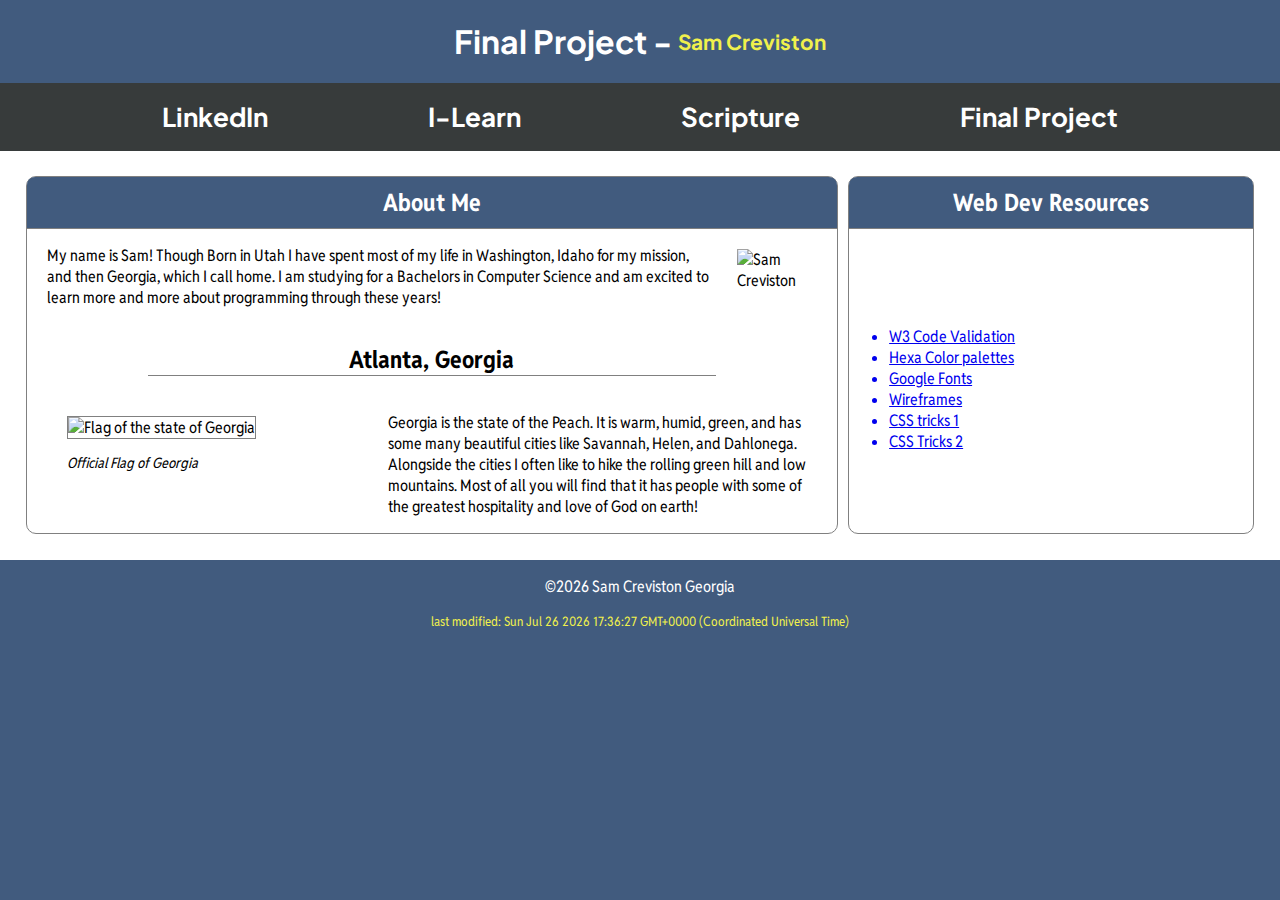
==== index.html @ b9fbb0a6 "base home page" ====
<!DOCTYPE html>
<html lang="en">
<head>
    <meta charset="UTF-8">
    <meta name="viewport" content="width=device-width, initial-scale=1.0">
    <meta name="author" content="Sam Creviston">
    <meta name="description" content="This page by Sam Creviston is one of many in the WDD 131 - Dynamic WEb Fundamentals Course that is intended to teach me intermediate web development skills. ">
    <link rel="stylesheet" href="styles/base.css">
    <link rel="preconnect" href="https://fonts.googleapis.com">
    <link rel="preconnect" href="https://fonts.gstatic.com" crossorigin>
    <link href="https://fonts.googleapis.com/css2?family=Plus+Jakarta+Sans:ital@0;1&family=Reddit+Sans+Condensed:wght@200..900&display=swap" rel="stylesheet">
    <script src="scripts/getdates.js" defer></script>
    <title>Final Project</title>
</head>
<body>
    <header>
        <section id="title"><h1>Final Project -&nbsp;</h1> <h1 id="nameText">Sam Creviston</h1>
        </section>
        <nav>
            <a href="https://www.linkedin.com/in/sam-creviston-2729b0288/"><h1>LinkedIn</h1></a>
            <a href="https://byui.instructure.com/"><h1>I-Learn</h1></a>
            <a href="https://www.churchofjesuschrist.org/study/scriptures/bofm/3-ne/17?lang=eng"><h1>Scripture</h1></a>
            <a href=""><h1>Final Project</h1></a>
        </nav>
    </header>
    <main>
        <section class="card" id="sec1">
            <h2 class="card-title">About Me</h2>
            <section class="card-description">
                <p>My name is Sam! Though Born in Utah I have spent most of my life in Washington, Idaho for my mission, and then Georgia, which I call home. I am studying for a Bachelors in Computer Science and am excited to learn more and more about programming through these years!</p>
                <img id="img-me" src="images/Sam Creviston.jpg" alt="Sam Creviston">
            </section>
            <h2 id="location">Atlanta, Georgia</h2>
            <section class="card-description">
                <section id="flag">
                    <img id="img-flag" src="images/Georgia Flag.png" alt="Flag of the state of Georgia">
                    <p id="flag-name">Official Flag of Georgia</p>
                </section>
                <p> Georgia is the state of the Peach. It is warm, humid, green, and has some many beautiful cities like Savannah, Helen, and Dahlonega. Alongside the cities I often like to hike the rolling green hill and low mountains. Most of all you will find that it has people with some of the greatest hospitality and love of God on earth!</p>
            </section>
        </section>

        <section class="card" id="sec2">
            <h2 class="card-title">Web Dev Resources</h2>
            <section id="dev-links">
                <ul>
                    <a href="https://validator.w3.org/"><li>W3 Code Validation</li></a>
                    <a href="https://coolors.co/"><li>Hexa Color palettes</li></a>
                    <a href="https://fonts.google.com/"><li>Google Fonts</li></a>
                    <a href="https://wireframe.cc/"><li>Wireframes</li></a>
                    <a href="https://www.w3schools.com/howto/default_page2.asp"><li>CSS tricks 1</li></a>
                    <a href="https://polypane.app/css-3d-transform-examples/"><li>CSS Tricks 2</li></a>
                </ul>
            </section>
        </section>
    </main>

    <footer>
        <p>
            &copy;<span id="currentyear"></span>
            Sam Creviston Georgia
            <!--  or currentYear?  -->
        </p>
        <p id="lastModified"></p>
    </footer>
</body>
</html>
---- styles/base.css ----
body {
    margin: 0;
    padding: 0;
    background-color: rgb(65, 91, 126);
    text-align: center;
    color: white;

    font-family: "Reddit Sans Condensed", sans-serif;
    font-optical-sizing: auto;
    font-weight: 400;
    font-style: normal;
}

header {
    background-color: rgb(65, 91, 126);
    font-family: "Plus Jakarta Sans", sans-serif;
    font-optical-sizing: auto;
    font-weight: 400;
    font-style: normal;
    
}

h1  {
    display: flex;

}

#title {
    display: flex;
    justify-content: center;
    align-items: center;
    font-weight: bold;
}

#nameText {
    color: rgb(240, 240, 76);
    font-size: 1.3em;
}

footer {
    background-color: rgb(65, 91, 126);
}

nav {
    background-color: rgb(55, 59, 59);
    display: flex;
    justify-content: center;
    gap: 12.5%;
    font-size: small;
}

nav a {
    text-decoration: none;
    color: white;
}

nav :hover {

}

main {
    padding: 2%;
    background-color: white;
    display: grid;
    grid-template-columns: 2fr 1fr;
    gap: 10px;
    max-width: 10000px;
}

.card {
    display: block;
    border: 1px solid grey;
    border-radius: 10px;
    padding: 0px;
}

#location {
    color: black;
    border-bottom: 1px solid grey;
    width: 70%;
    margin-left: 15%;

}

.card-title {
    background-color: rgb(65, 91, 126);
    padding: 10px;
    margin: 0;
    text-align: center;
    border-bottom: 1px solid grey;
    border-radius: 8px 8px 0 0;
}

.card-description {
    padding-left: 20px;
    padding-right: 20px;
    display: flex;
    justify-content: space-between;
    text-align: left;
    color: black;
}

#img-me {
    width: 20%;
    margin: 20px;
}

#flag {
    width: 180%;
    margin: 20px;
}

#flag-name {
    font-style: italic;
    font-size: 90%;
    margin-bottom: 0px;
}

#img-flag {
    border: 1px solid grey;
    width: 100%;
}

#dev-links{
    display: flex;
    height: 90%;
    text-align: left;
    align-items: center;
}

#lastModified {
    color: rgb(240, 240, 76);
    font-size: small;
}
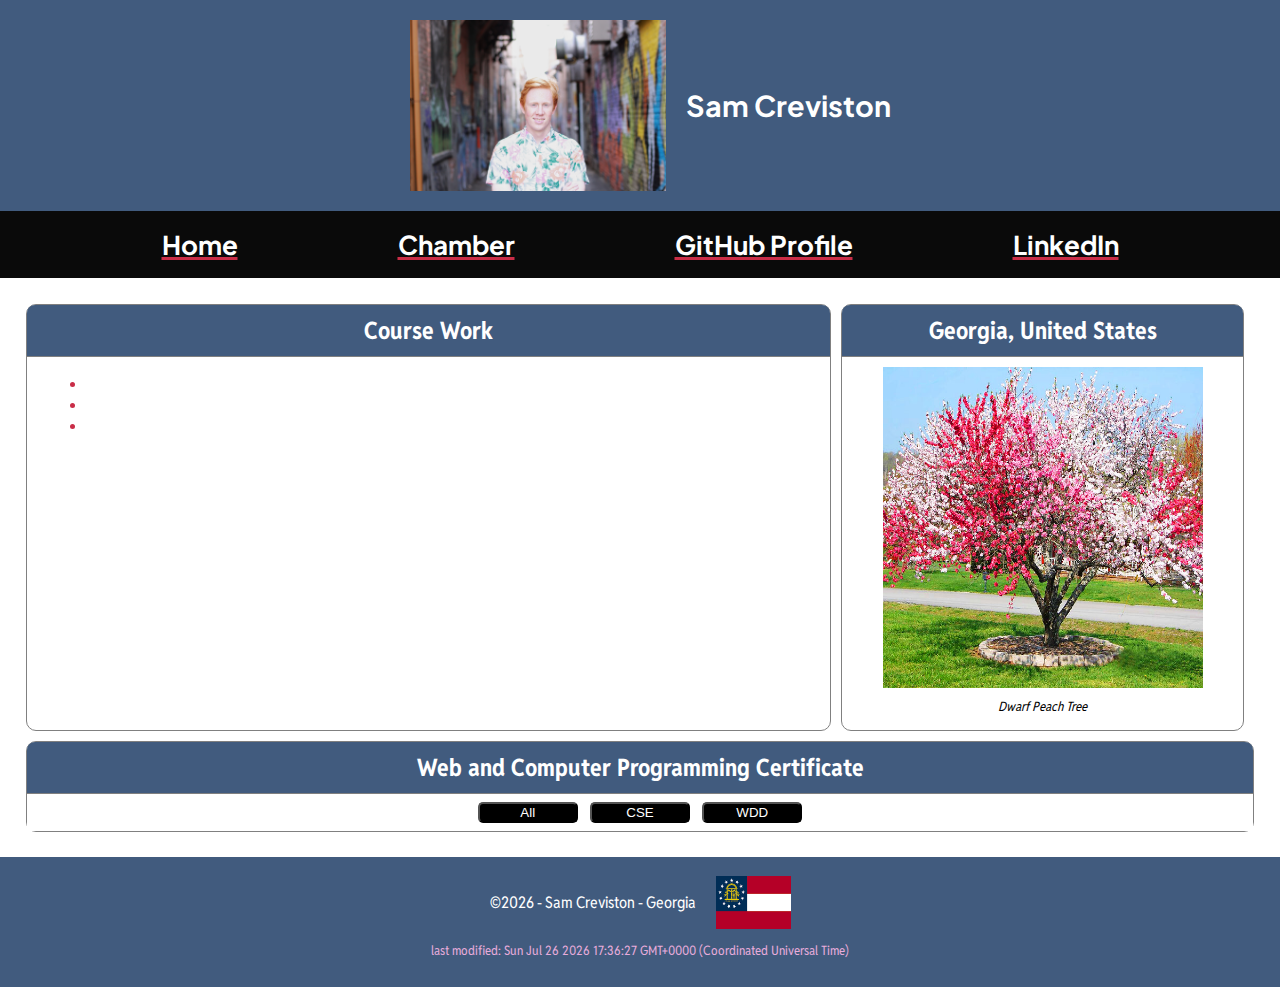
==== commit 616bcdbd: "completed my home" ====
--- a/index.html
+++ b/index.html
@@ -4,63 +4,71 @@
     <meta charset="UTF-8">
     <meta name="viewport" content="width=device-width, initial-scale=1.0">
     <meta name="author" content="Sam Creviston">
-    <meta name="description" content="This page by Sam Creviston is one of many in the WDD 131 - Dynamic WEb Fundamentals Course that is intended to teach me intermediate web development skills. ">
+    <meta name="description" content="This page by Sam Creviston is one of many in the WDD 231 - Web Frontend Development I Course that is intended to teach me intermediate web frontend development skills.">
     <link rel="stylesheet" href="styles/base.css">
     <link rel="preconnect" href="https://fonts.googleapis.com">
     <link rel="preconnect" href="https://fonts.gstatic.com" crossorigin>
     <link href="https://fonts.googleapis.com/css2?family=Plus+Jakarta+Sans:ital@0;1&family=Reddit+Sans+Condensed:wght@200..900&display=swap" rel="stylesheet">
+    <script src="scripts/index.js" defer></script>
     <script src="scripts/getdates.js" defer></script>
-    <title>Final Project</title>
+    <title>Home</title>
 </head>
 <body>
     <header>
-        <section id="title"><h1>Final Project -&nbsp;</h1> <h1 id="nameText">Sam Creviston</h1>
+        <button id="burger-menu"><img src="images/120px-Hamburger_icon_white.svg.png" alt="menu"></button>
+        <section id="title"><img src="images/PicOfMe.JPG" alt="self portrait" id="img-me"> <h1 id="nameText">Sam Creviston</h1>
         </section>
         <nav>
-            <a href="https://www.linkedin.com/in/sam-creviston-2729b0288/"><h1>LinkedIn</h1></a>
-            <a href="https://byui.instructure.com/"><h1>I-Learn</h1></a>
-            <a href="https://www.churchofjesuschrist.org/study/scriptures/bofm/3-ne/17?lang=eng"><h1>Scripture</h1></a>
-            <a href=""><h1>Final Project</h1></a>
+            <a href="index.html"><h1>Home</h1></a>
+            <a href=""><h1>Chamber</h1></a>
+            <a href="https://github.com/samcreviston"><h1>GitHub Profile</h1></a>
+            <a href="https://www.linkedin.com/in/sam-creviston-2729b0288"><h1>LinkedIn</h1></a>
         </nav>
+        <section id="drop-down"></section>
     </header>
     <main>
         <section class="card" id="sec1">
-            <h2 class="card-title">About Me</h2>
+            <h2 class="card-title">Course Work</h2>
             <section class="card-description">
-                <p>My name is Sam! Though Born in Utah I have spent most of my life in Washington, Idaho for my mission, and then Georgia, which I call home. I am studying for a Bachelors in Computer Science and am excited to learn more and more about programming through these years!</p>
-                <img id="img-me" src="images/Sam Creviston.jpg" alt="Sam Creviston">
-            </section>
-            <h2 id="location">Atlanta, Georgia</h2>
-            <section class="card-description">
-                <section id="flag">
-                    <img id="img-flag" src="images/Georgia Flag.png" alt="Flag of the state of Georgia">
-                    <p id="flag-name">Official Flag of Georgia</p>
-                </section>
-                <p> Georgia is the state of the Peach. It is warm, humid, green, and has some many beautiful cities like Savannah, Helen, and Dahlonega. Alongside the cities I often like to hike the rolling green hill and low mountains. Most of all you will find that it has people with some of the greatest hospitality and love of God on earth!</p>
+                <ul>
+                    <li></li>
+                    <li></li>
+                    <li></li>
+                </ul>
             </section>
         </section>
 
         <section class="card" id="sec2">
-            <h2 class="card-title">Web Dev Resources</h2>
-            <section id="dev-links">
-                <ul>
-                    <a href="https://validator.w3.org/"><li>W3 Code Validation</li></a>
-                    <a href="https://coolors.co/"><li>Hexa Color palettes</li></a>
-                    <a href="https://fonts.google.com/"><li>Google Fonts</li></a>
-                    <a href="https://wireframe.cc/"><li>Wireframes</li></a>
-                    <a href="https://www.w3schools.com/howto/default_page2.asp"><li>CSS tricks 1</li></a>
-                    <a href="https://polypane.app/css-3d-transform-examples/"><li>CSS Tricks 2</li></a>
-                </ul>
+            <h2 class="card-title">Georgia, United States</h2>
+            <img src="images/Peppermint_Flowering_Peach_Tree.jpg" alt="peach tree" id="tree-img">
+            <p>Dwarf Peach Tree</p>
+        </section>
+
+        <section class="card" id="sec3">
+            <h2 class="card-title">Web and Computer Programming Certificate</h2>
+            <section>
+                <nav id="filter-buttons-nav">
+                    <button class="filter-button" id="all-button">All</button>
+                    <button class="filter-button" id="CSE-button">CSE</button>
+                    <button class="filter-button" id="WDD-button">WDD</button>
+                </nav>
+                <section id="courses-sec">  
+
+                </section>
             </section>
+
         </section>
     </main>
 
     <footer>
+        <section id="footer-sec">
         <p>
             &copy;<span id="currentyear"></span>
-            Sam Creviston Georgia
+            - Sam Creviston - Georgia
             <!--  or currentYear?  -->
         </p>
+        <img src="images/Georgia Flag.png" alt="Georgia Flag" id="img-flag">
+        </section>
         <p id="lastModified"></p>
     </footer>
 </body>
--- a/styles/base.css
+++ b/styles/base.css
@@ -1,3 +1,9 @@
+* {
+    margin: none;
+    padding: none;
+    max-width: 100%;
+}
+
 body {
     margin: 0;
     padding: 0;
@@ -17,7 +23,20 @@
     font-optical-sizing: auto;
     font-weight: 400;
     font-style: normal;
+}
+
+#burger-menu {
+    display: none;
+    float: right;
+    background-color: rgba(0, 0, 0, 0);
+    border: 0px;
+    margin: 10px;
+
     
+}
+
+#burger-menu img {
+    width: 50px;
 }
 
 h1  {
@@ -33,16 +52,16 @@
 }
 
 #nameText {
-    color: rgb(240, 240, 76);
-    font-size: 1.3em;
+    font-size: 1.8em;
 }
 
 footer {
     background-color: rgb(65, 91, 126);
+    padding: 1px 0px 15px 0px;
 }
 
 nav {
-    background-color: rgb(55, 59, 59);
+    background-color: rgb(10, 10, 10);
     display: flex;
     justify-content: center;
     gap: 12.5%;
@@ -50,12 +69,27 @@
 }
 
 nav a {
-    text-decoration: none;
+    text-decoration: underline;
+    text-decoration-thickness: 3px;
+    text-decoration-color: rgb(201, 45, 71);
     color: white;
 }
 
 nav :hover {
-
+    color: rgb(201, 45, 71);
+}
+
+#drop-down {
+    display: flex;
+    justify-content: space-between;
+    background-color: black;
+    padding: 8px 0px;
+}
+
+#drop-down a {
+    display: block;
+    font-size: 1.5em;
+    padding: 2px;
 }
 
 main {
@@ -100,35 +134,122 @@
     color: black;
 }
 
+li::marker {
+    color: rgb(201, 45, 71);
+}
+
 #img-me {
     width: 20%;
     margin: 20px;
 }
 
-#flag {
-    width: 180%;
-    margin: 20px;
-}
-
-#flag-name {
+#sec2 {
+    justify-content: center;
+}
+
+#tree-img {
+    max-width: 80%;
+    margin-top: 10px;
+}
+
+#sec2 p {
     font-style: italic;
-    font-size: 90%;
-    margin-bottom: 0px;
+    font-size: small;
+    color: black;
+    margin-top: 5px;
+    margin-bottom: 15px;
+}
+
+#sec3 {
+    grid-column: span 3;
+}
+
+#filter-buttons-nav {
+    background-color: white;
+    justify-content: center;
+    gap: 1%;
+}
+
+.filter-button {
+    margin: 8px 0px;
+    width: 100px;
+
+    background-color: black;
+    color: white;
+    font-weight: 540;
+    border-radius: 5px;
+}
+
+#class-sec {
+    display: grid;
+    grid-template-columns: 1fr 1fr 1fr;
 }
 
 #img-flag {
-    border: 1px solid grey;
-    width: 100%;
+    max-width: 75px;
+    margin-left: 20px;
 }
 
 #dev-links{
     display: flex;
-    height: 90%;
     text-align: left;
     align-items: center;
 }
 
+#footer-sec {
+    margin-top: 18px;
+    display: flex;
+    justify-content: center;
+}
+
 #lastModified {
-    color: rgb(240, 240, 76);
+    color: rgb(231, 172, 219);
     font-size: small;
+}
+
+#drop-down {
+    display: none; /* Initially hidden */
+}
+
+#drop-down.show {
+    display: block; /* Shown when the 'show' class is added */
+}
+
+#courses-sec {
+    display: grid;
+    grid-template-columns: 1fr 1fr 1fr;
+}
+
+.course {
+    color: black;
+    background-color: lightgray;
+    border-color: gray;
+    border-radius: 8px;
+    margin: 4px;
+}
+
+.completed {
+    color: white;
+    background-color: rgb(201, 45, 71);
+}
+
+@media screen and (max-width: 575px) {
+    #burger-menu {
+        display: block;
+    }
+
+    header nav {
+        display: none;
+    }
+
+    main {
+        display: block;
+        grid-template-columns: 1fr;
+
+    }
+
+    .card {
+        border: 1px solid rgb(219, 219, 219);
+        margin: 10px;
+    }
 }